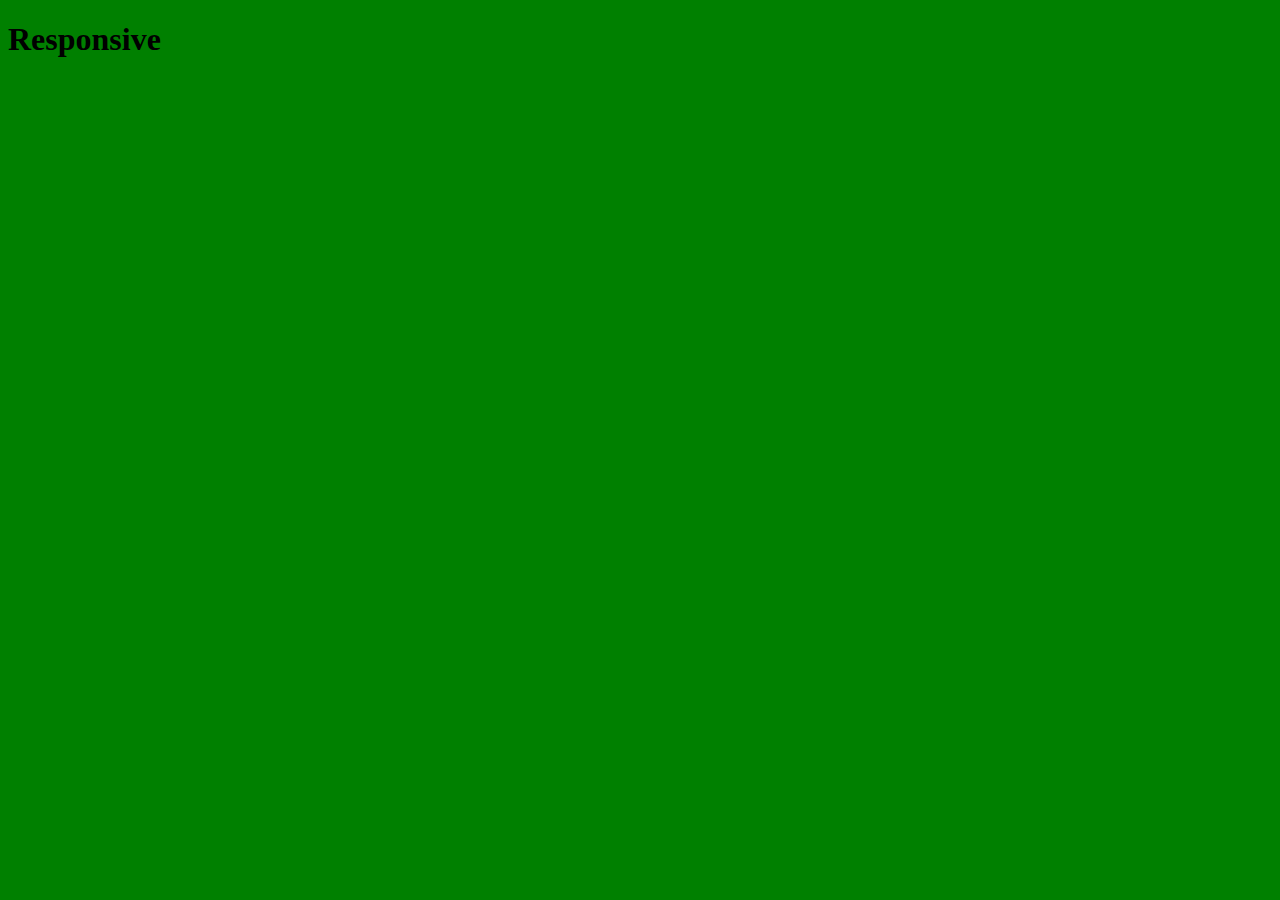
==== lesson 6/views/ex1.html @ 1877ce7a "first commit" ====
<!DOCTYPE html>
<html lang="en">
<head>
    <meta charset="UTF-8">
    <meta name="viewport" content="width=device-width, initial-scale=1.0">
    <title>Responsive</title>
    <link rel="stylesheet" href="../css/ex1.css">
</head>
<body>
    <h1>Responsive</h1>
</body>
</html>
---- lesson 6/css/ex1.css ----
body{
    background-color: red;
}

/* @media screen and (max-width: 1600px) {
    body{
        background-color: yellow;
    }
}
@media screen and (max-width: 1200px) {
    body{
        background-color: green;
    }
}
@media screen and (max-width: 800px) {
    body{
        background-color: blue;
    }
} */

@media screen and (min-width: 800px) {
    body{
        background-color: blue;
    }
}
@media screen and (min-width: 1200px) {
    body{
        background-color: green;
    }
}
@media screen and (min-width: 1600px) {
    body{
        background-color: yellow;
    }
}

/*2 types, mobile first or desktop first, design based on the smallest or biggest*/
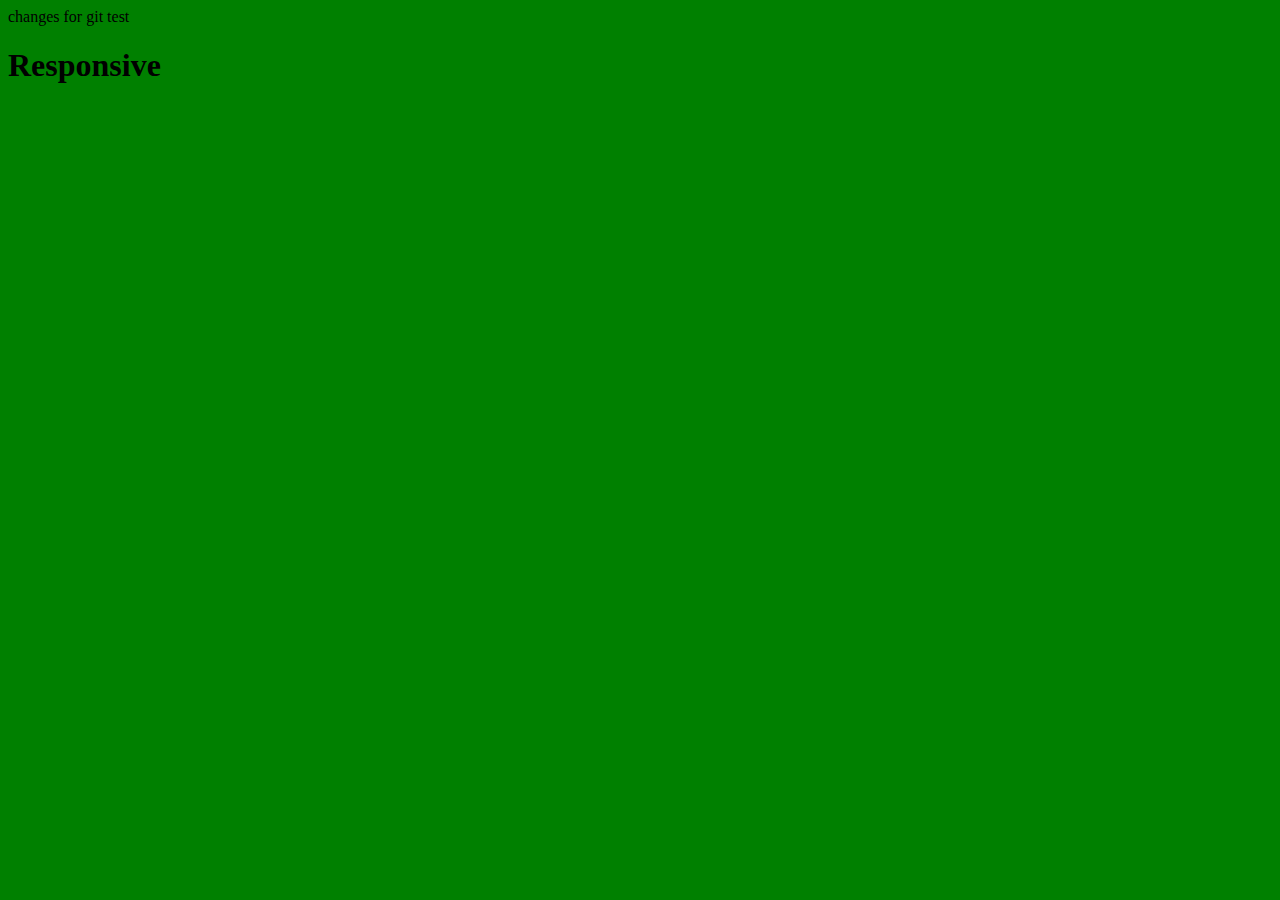
==== commit f38f5bc1: "update some text" ====
--- a/lesson 6/views/ex1.html
+++ b/lesson 6/views/ex1.html
@@ -5,6 +5,7 @@
     <meta name="viewport" content="width=device-width, initial-scale=1.0">
     <title>Responsive</title>
     <link rel="stylesheet" href="../css/ex1.css">
+    changes for git test 
 </head>
 <body>
     <h1>Responsive</h1>
